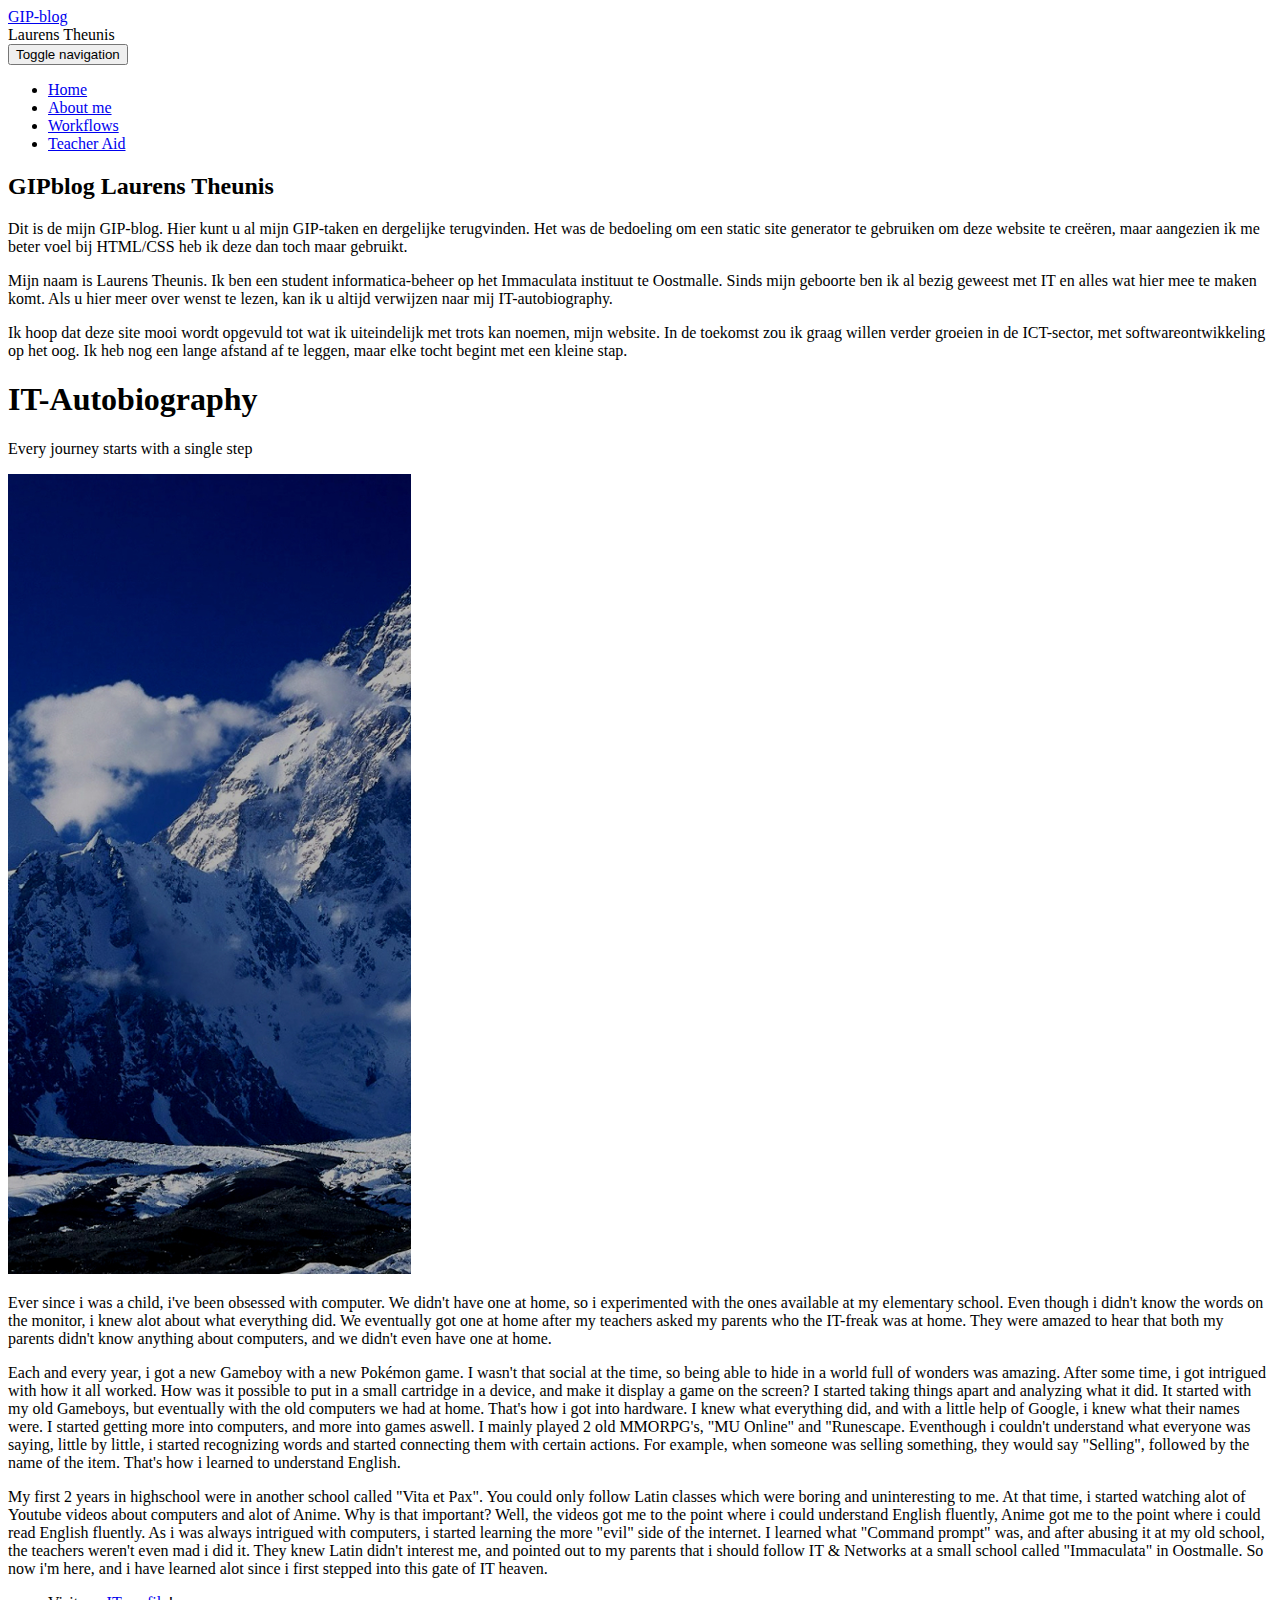
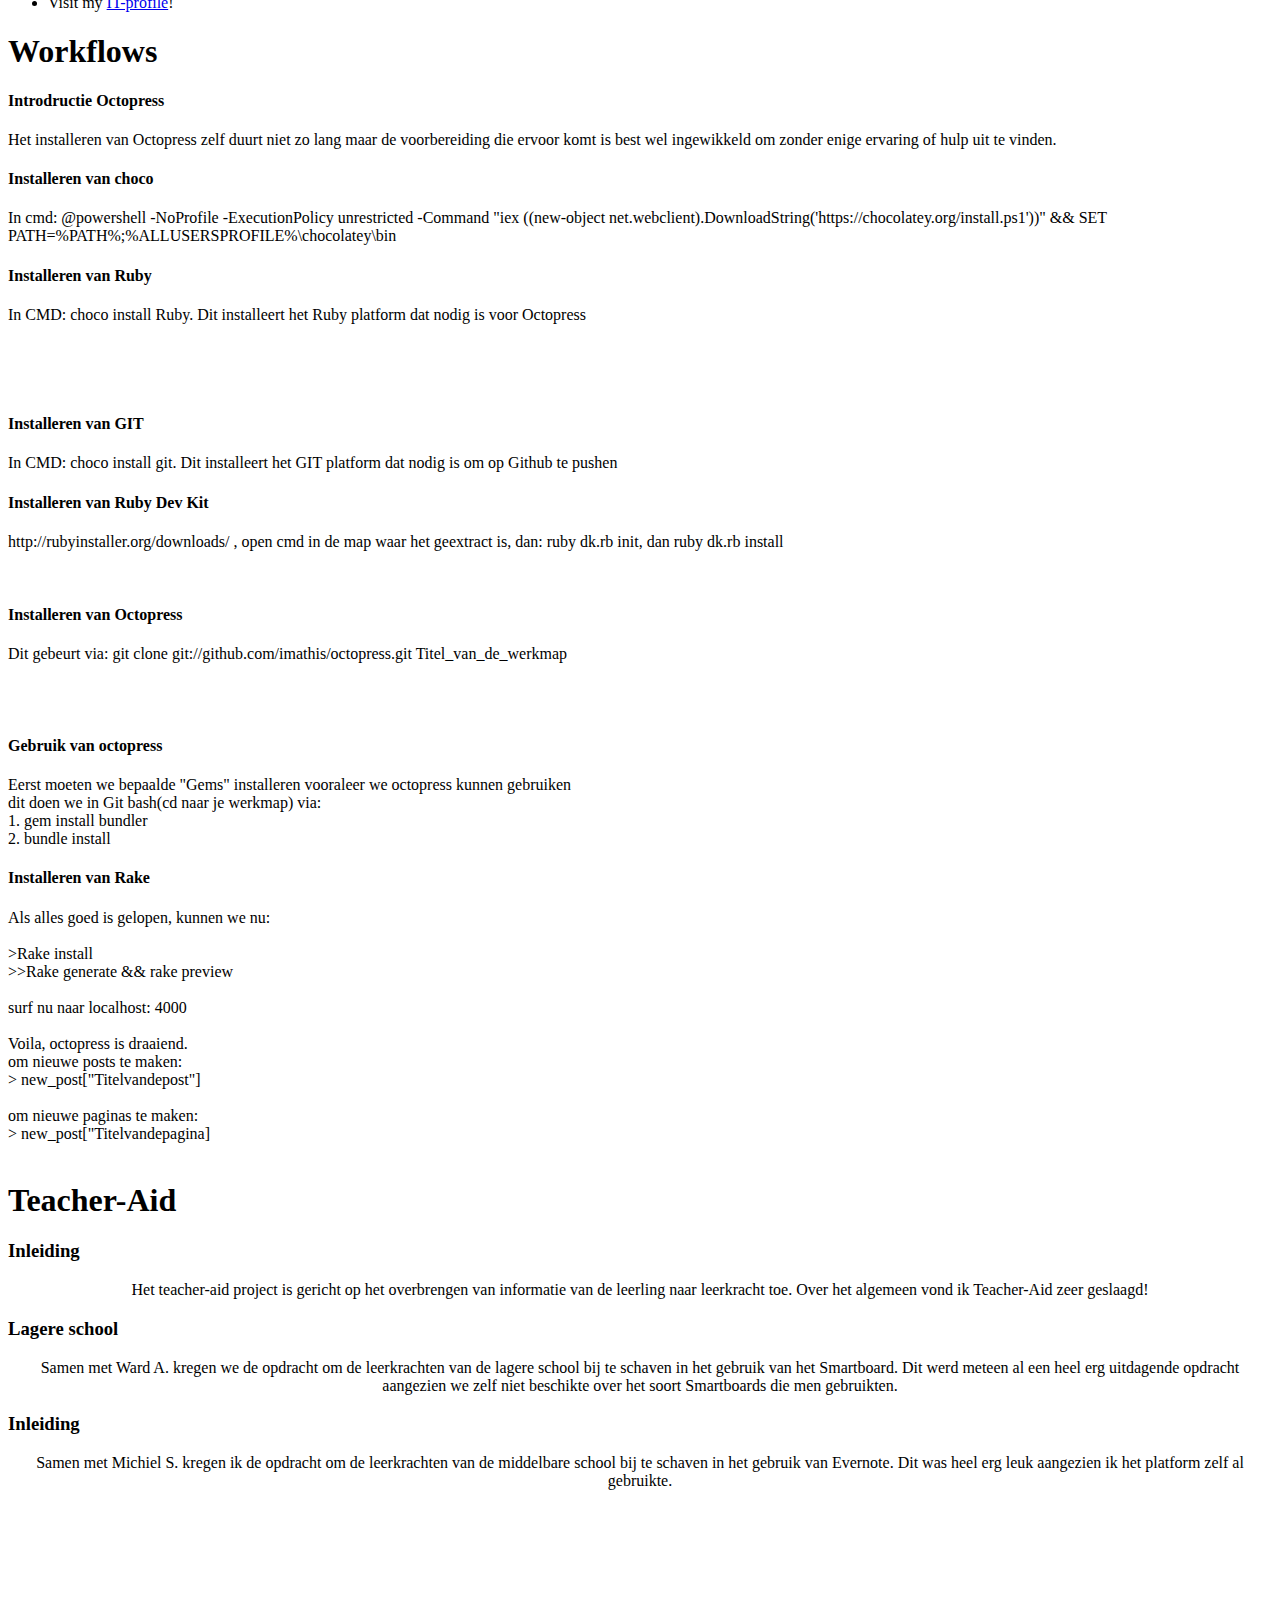
==== index.html @ f95a8ef7 "Test Alpha 1.2.9" ====
﻿<!DOCTYPE html>
<!--[if IE 9]> <html lang="en" class="ie9"> <![endif]-->
<!--[if !IE]><!-->
<html lang="en">
<!--<![endif]-->
	<head>
		<meta charset="utf-8">
		<title>GIP-blog Laurens Theunis</title>
		<meta name="description" content="Blog">
		<meta name="author" content="Laurens Theunis">

		<!-- Mobile Meta -->
		<meta name="viewport" content="width=device-width, initial-scale=1.0">

		<!-- Favicon -->
		<link rel="shortcut icon" href="images/favicon.ico">

		<!-- Web Fonts -->
		<link href='http://fonts.googleapis.com/css?family=Open+Sans:400italic,700italic,400,700,300&amp;subset=latin,latin-ext' rel='stylesheet' type='text/css'>
		<link href='http://fonts.googleapis.com/css?family=Raleway:700,400,300' rel='stylesheet' type='text/css'>

		<!-- Bootstrap core CSS -->
		<link href="bootstrap/css/bootstrap.css" rel="stylesheet">

		<!-- Font Awesome CSS -->
		<link href="fonts/font-awesome/css/font-awesome.css" rel="stylesheet">

		<!-- Plugins -->
		<link href="css/animations.css" rel="stylesheet">

		<!-- Worthy core CSS file -->
		<link href="css/style.css" rel="stylesheet">

		<!-- Custom css --> 
		<link href="css/custom.css" rel="stylesheet">
	</head>

	<body class="no-trans">
		<!-- scrollToTop -->
		<!-- ================ -->
		<div class="scrollToTop"><i class="icon-up-open-big"></i></div>

		<!-- header start -->
		<!-- ================ --> 
		<header class="header fixed clearfix navbar navbar-fixed-top">
			<div class="container">
				<div class="row">
					<div class="col-md-4">

						<!-- header-left start -->
						<!-- ================ -->
						<div class="header-left clearfix">

							

							<!-- name-and-slogan -->
							<div class="site-name-and-slogan smooth-scroll">
								<div class="site-name"><a href="#banner">GIP-blog</a></div>
								<div class="site-slogan"> Laurens Theunis</div>
							</div>

						</div>
						<!-- header-left end -->

					</div>
					<div class="col-md-8">

						<!-- header-right start -->
						<!-- ================ -->
						<div class="header-right clearfix">

							<!-- main-navigation start -->
							<!-- ================ -->
							<div class="main-navigation animated">

								<!-- navbar start -->
								<!-- ================ -->
								<nav class="navbar navbar-default" role="navigation">
									<div class="container-fluid">

										<!-- Toggle get grouped for better mobile display -->
										<div class="navbar-header">
											<button type="button" class="navbar-toggle" data-toggle="collapse" data-target="#navbar-collapse-1">
												<span class="sr-only">Toggle navigation</span>
												<span class="icon-bar"></span>
												<span class="icon-bar"></span>
												<span class="icon-bar"></span>
											</button>
										</div>

										<!-- Collect the nav links, forms, and other content for toggling -->
										<div class="collapse navbar-collapse scrollspy smooth-scroll" id="navbar-collapse-1">
											<ul class="nav navbar-nav navbar-right">
												<li class="active"><a href="#banner">Home</a></li>
												<li><a href="#about">About me</a></li>
												<li><a href="#services">Workflows</a></li>
												<li><a href="#portfolio">Teacher Aid</a></li>
												
											</ul>
										</div>

									</div>
								</nav>
								<!-- navbar end -->

							</div>
							<!-- main-navigation end -->

						</div>
						<!-- header-right end -->

					</div>
				</div>
			</div>
		</header>
		<!-- header end -->

		<!-- banner start -->
		<!-- ================ -->
		<div id="banner" class="banner">
			<div class="banner-image"></div>
			<div class="banner-caption">
				<div class="container">
					<div class="row">
						<div class="col-md-8 col-md-offset-2 object-non-visible" data-animation-effect="fadeIn">
							<p><h2 class="text-center">GIPblog <span>Laurens Theunis</span></h2></p>
						<p class="lead text-center">Dit is de mijn GIP-blog. Hier kunt u al mijn GIP-taken en dergelijke terugvinden. Het was de bedoeling om een static site generator te gebruiken om deze website te creëren, maar aangezien ik me beter voel bij HTML/CSS heb ik deze dan toch maar gebruikt.</p>
							<p class="lead text-center">Mijn naam is Laurens Theunis. Ik ben een student informatica-beheer op het Immaculata instituut te Oostmalle. Sinds mijn geboorte ben ik al bezig geweest met IT en alles wat hier mee te maken komt. Als u hier meer over wenst te lezen, kan ik u altijd verwijzen naar mij IT-autobiography.</p>
							<p class="lead text-center">Ik hoop dat deze site mooi wordt opgevuld tot wat ik uiteindelijk met trots kan noemen, mijn website. In de toekomst zou ik graag willen verder groeien in de ICT-sector, met softwareontwikkeling op het oog. Ik heb nog een lange afstand af te leggen, maar elke tocht begint met een kleine stap.</p>
						</div>
					</div>
				</div>
			</div>
		</div>
		<!-- banner end -->

		<!-- section start -->
		<!-- ================ -->
		<div class="section clearfix object-non-visible" data-animation-effect="fadeIn">
			<div class="container">
				<div class="row">
					<div class="col-md-12">
						<h1 id="about" class="title text-center">IT-<span>Autobiography</span></h1>
						<p class="lead text-center">Every journey starts with a single step</p>
						<div class="space"></div>
						<div class="row">
							<div class="col-md-6">
								<img src="images/section-image-1.png" alt="">
								<div class="space"></div>
							</div>
							<div class="col-md-6">
								<p>Ever since i was a child, i've been obsessed with computer. We didn't have one at home, so i experimented with the ones available at my elementary school. Even though i didn't know the words on the monitor, i knew alot about what everything did. We eventually got one at home after my teachers asked my parents who the IT-freak was at home. They were amazed to hear that both my parents didn't know anything about computers, and we didn't even have one at home.</p>
								<p> Each and every year, i got a new Gameboy with a new Pokémon game. I wasn't that social at the time, so being able to hide in a world full of wonders was amazing. After some time, i got intrigued with how it all worked. How was it possible to put in a small cartridge in a device, and make it display a game on the screen? I started taking things apart and analyzing what it did. It started with my old Gameboys, but eventually with the old computers we had at home. That's how i got into hardware. I knew what everything did, and with a little help of Google, i knew what their names were. I started getting more into computers, and more into games aswell. I mainly played 2 old MMORPG's, "MU Online" and "Runescape. Eventhough i couldn't understand what everyone was saying, little by little, i started recognizing words and started connecting them with certain actions. For example, when someone was selling something, they would say "Selling", followed by the name of the item. That's how i learned to understand English.</p>
								<p>My first 2 years in highschool were in another school called "Vita et Pax". You could only follow Latin classes which were boring and uninteresting to me. At that time, i started watching alot of Youtube videos about computers and alot of Anime. Why is that important? Well, the videos got me to the point where i could understand English fluently, Anime got me to the point where i could read English fluently. As i was always intrigued with computers, i started learning the more "evil" side of the internet. I learned what "Command prompt" was, and after abusing it at my old school, the teachers weren't even mad i did it. They knew Latin didn't interest me, and pointed out to my parents that i should follow IT & Networks at a small school called "Immaculata" in Oostmalle. So now i'm here, and i have learned alot since i first stepped into this gate of IT heaven.</p>
								<ul class="list-unstyled">
									<li><i class="fa fa-caret-right pr-10 text-colored"></i> Visit my <a href="itp.html">IT-profile</a>!</li>
									
								</ul>
							</div>
						</div>
																	</div>
										</div>
									</div>
								</div>
							</div>
						</div>
					</div>
				</div>
			</div>
		</div>
		<!-- section end -->

		<!-- section start -->
		<!-- ================ -->
		<div class="section translucent-bg bg-image-1 blue">
			<div class="container object-non-visible" data-animation-effect="fadeIn">
				<h1 id="services"  class="text-center title">Workflows</h1>
				<div class="space"></div>
				<div class="row">
					<div class="col-sm-6">
						<div class="media">
							<div class="media-body text-right">
								<h4 class="media-heading">Introdructie Octopress</h4>
								<p>Het installeren van Octopress zelf duurt niet zo lang maar de voorbereiding die ervoor komt is best wel ingewikkeld om zonder enige ervaring of hulp uit te vinden. </p>
							</div>
							<div class="media-right">
								<i class="fa fa-check"></i>
							</div>
						</div>
						<div class="media">
							<div class="media-body text-right">
								<h4 class="media-heading">Installeren van choco</h4>
								<p>In cmd:  @powershell -NoProfile -ExecutionPolicy unrestricted -Command "iex ((new-object net.webclient).DownloadString('https://chocolatey.org/install.ps1'))" && SET PATH=%PATH%;%ALLUSERSPROFILE%\chocolatey\bin</p>
							</div>
							<div class="media-right">
								<i class="fa fa-check"></i>
							</div>
						</div>
						<div class="media">
							<div class="media-body text-right">
								<h4 class="media-heading">Installeren van Ruby</h4>
								<p>In CMD: choco install Ruby. Dit installeert het Ruby platform dat nodig is voor Octopress</p> <br><br><br>
							</div>
							<div class="media-right">
								<i class="fa fa-check"></i>
							</div>
						</div>
						<div class="media">
							<div class="media-body text-right">
								<h4 class="media-heading">Installeren van GIT</h4>
								<p>In CMD: choco install git. Dit installeert het GIT platform dat nodig is om op Github te pushen</p>
							</div>
							<div class="media-right">
								<i class="fa fa-check"></i>
							</div>
						</div>
						
						
						
					</div>
					<div class="space visible-xs"></div>
					<div class="col-sm-6">
						<div class="media">
							<div class="media-left">
								<i class="fa fa-check"></i>
							</div>
							<div class="media-body">
								<h4 class="media-heading">Installeren van Ruby Dev Kit</h4>
								<p> http://rubyinstaller.org/downloads/ , open cmd in de map waar het geextract is, dan:  ruby dk.rb init, dan ruby dk.rb install</p> <br>
							</div>
						</div>
						<div class="media">
							<div class="media-left">
								<i class="fa fa-check"></i>
							</div>
							<div class="media-body">
								<h4 class="media-heading">Installeren van Octopress</h4>
								<p>Dit gebeurt via: git clone git://github.com/imathis/octopress.git Titel_van_de_werkmap</p> <br><br>
							</div>
						</div>
						<div class="media">
							<div class="media-left">
								<i class="fa fa-check"></i>
							</div>
							<div class="media-body">
								<h4 class="media-heading">Gebruik van octopress</h4>
								<p>Eerst moeten we bepaalde "Gems" installeren vooraleer we octopress kunnen gebruiken<br>

                                dit doen we in Git bash(cd naar je werkmap) via:<br>

                                1. gem install bundler<br>

                                2. bundle install<br></p>
							</div>
						</div>
						<div class="media">
							<div class="media-left">
								<i class="fa fa-check"></i>
							</div>
							<div class="media-body">
								<h4 class="media-heading">Installeren van Rake</h4>
								<p>Als alles goed is gelopen, kunnen we nu:<br><br>

                                >Rake install<br>
                                >>Rake generate && rake preview<br><br>


                                surf nu naar localhost: 4000<br><br>

                                Voila, octopress is draaiend.<br>



                                om nieuwe posts te maken:<br>
                                > new_post["Titelvandepost"]<br><br>


                                om nieuwe paginas te maken:<br>
                                > new_post["Titelvandepagina]<br><br></p>
							</div>
						</div>
					</div>
				</div>
			</div>
		</div>
		<!-- section end -->

		

		<!-- section start -->
		<!-- ================ -->
		<div class="section">
			<div class="container">
				<h1 class="text-center title" id="portfolio">Teacher-Aid</h1>
				<div class="col-sm-4">
				<P STYLE="text-align: center;"><h3>Inleiding</h3></p>
				<P STYLE="text-align: center;">Het teacher-aid project is gericht op het overbrengen van informatie van de leerling naar leerkracht toe. Over het algemeen vond ik Teacher-Aid zeer geslaagd!</p>
				</div>
				<div class="col-sm-4">
				<P STYLE="text-align: center;"><h3>Lagere school</h3></p>
				<P STYLE="text-align: center;">Samen met Ward A. kregen we de opdracht om de leerkrachten van de lagere school bij te schaven in het gebruik van het Smartboard. Dit werd meteen al een heel erg uitdagende opdracht aangezien we zelf niet beschikte over het soort Smartboards die men gebruikten.</p>
				</div>
				<div class="col-sm-4">
				<P STYLE="text-align: center;"><h3>Inleiding</h3></p>
				<P STYLE="text-align: center;">Samen met Michiel S. kregen ik de opdracht om de leerkrachten van de middelbare school bij te schaven in het gebruik van Evernote. Dit was heel erg leuk aangezien ik het platform zelf al gebruikte.</p>
				</div>
			</div>
				
				<div class="col-sm-6 col-md-offset-4">
					<iframe width="560" height="315" src="//www.youtube.com/embed/NiQZ9h77Cmo" frameborder="0" allowfullscreen></iframe>
				</div>
				
				
		</div>
		<!-- section end -->

		
		
		<!-- JavaScript files placed at the end of the document so the pages load faster
		================================================== -->
		<!-- Jquery and Bootstap core js files -->
		<script type="text/javascript" src="plugins/jquery.min.js"></script>
		<script type="text/javascript" src="bootstrap/js/bootstrap.min.js"></script>

		<!-- Modernizr javascript -->
		<script type="text/javascript" src="plugins/modernizr.js"></script>

		<!-- Isotope javascript -->
		<script type="text/javascript" src="plugins/isotope/isotope.pkgd.min.js"></script>
		
		<!-- Backstretch javascript -->
		<script type="text/javascript" src="plugins/jquery.backstretch.min.js"></script>

		<!-- Appear javascript -->
		<script type="text/javascript" src="plugins/jquery.appear.js"></script>

		<!-- Initialization of Plugins -->
		<script type="text/javascript" src="js/template.js"></script>

		<!-- Custom Scripts -->
		<script type="text/javascript" src="js/custom.js"></script>

	</body>
</html>
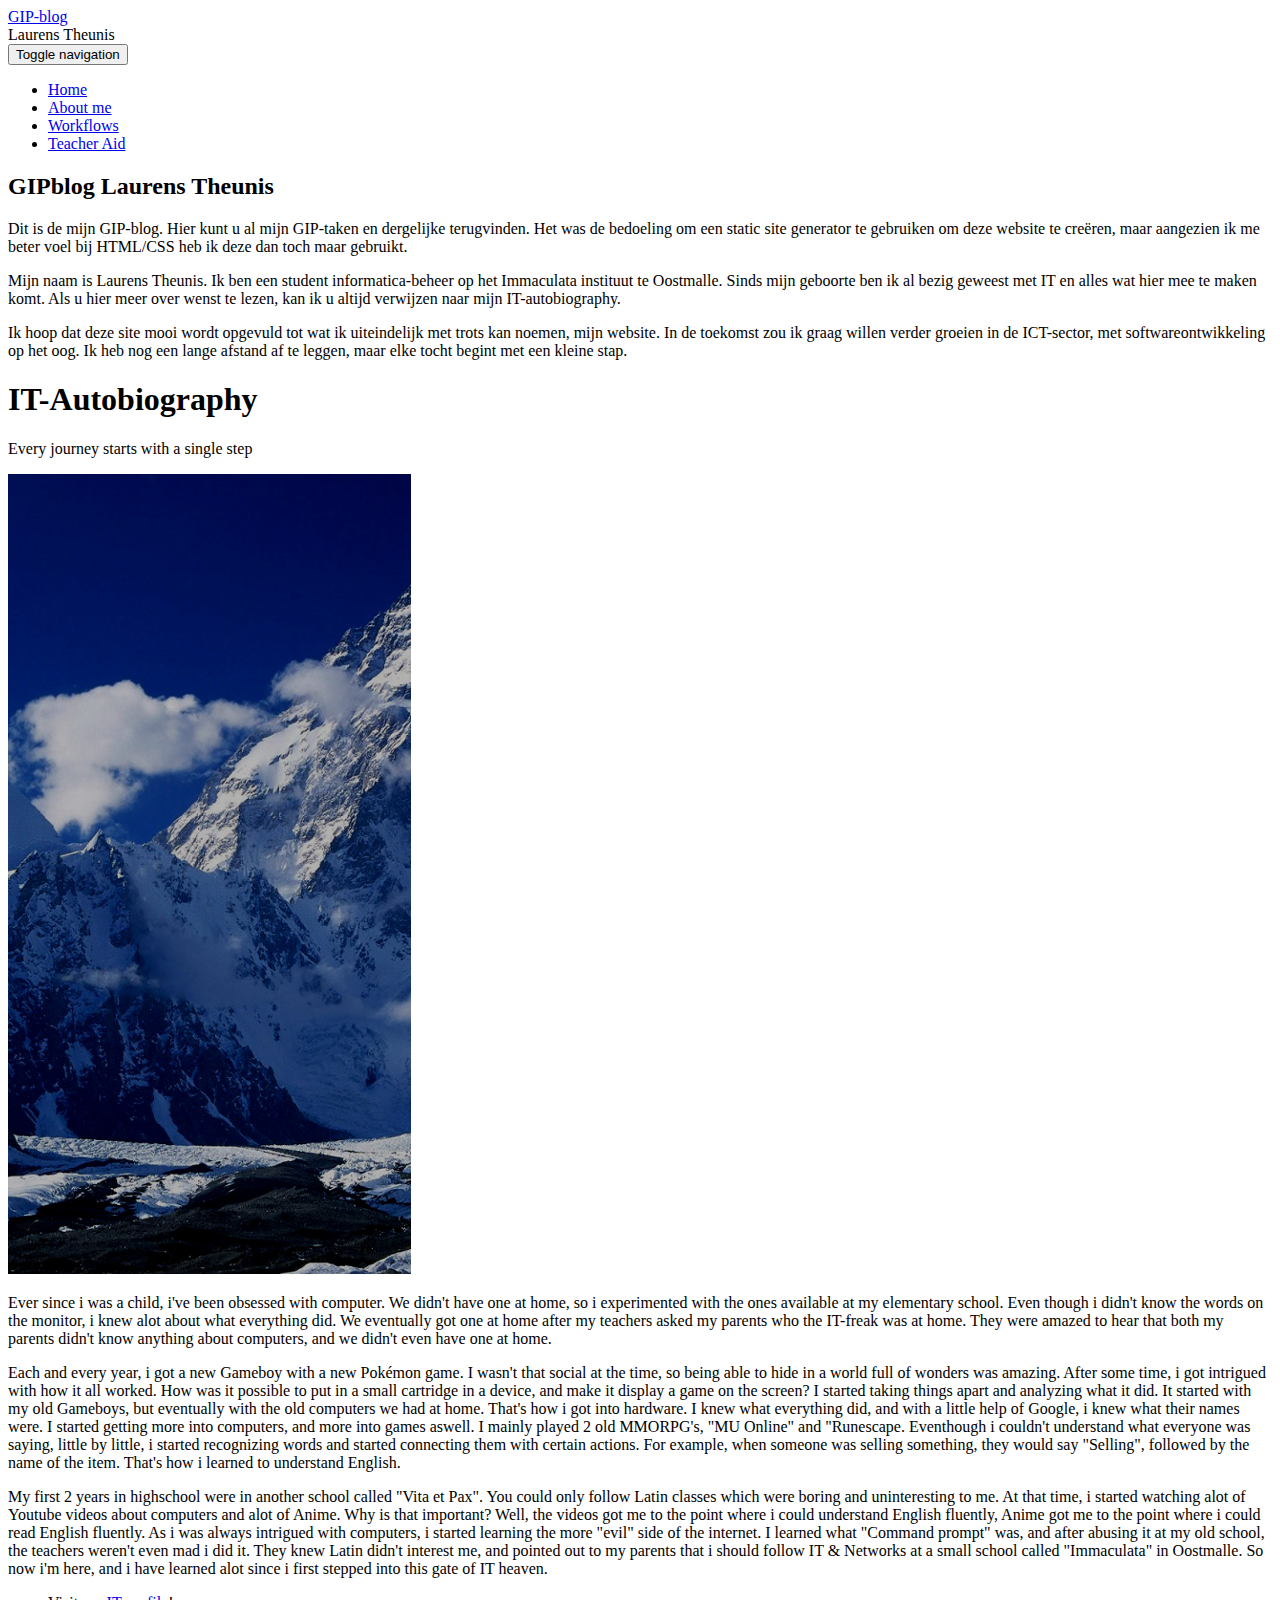
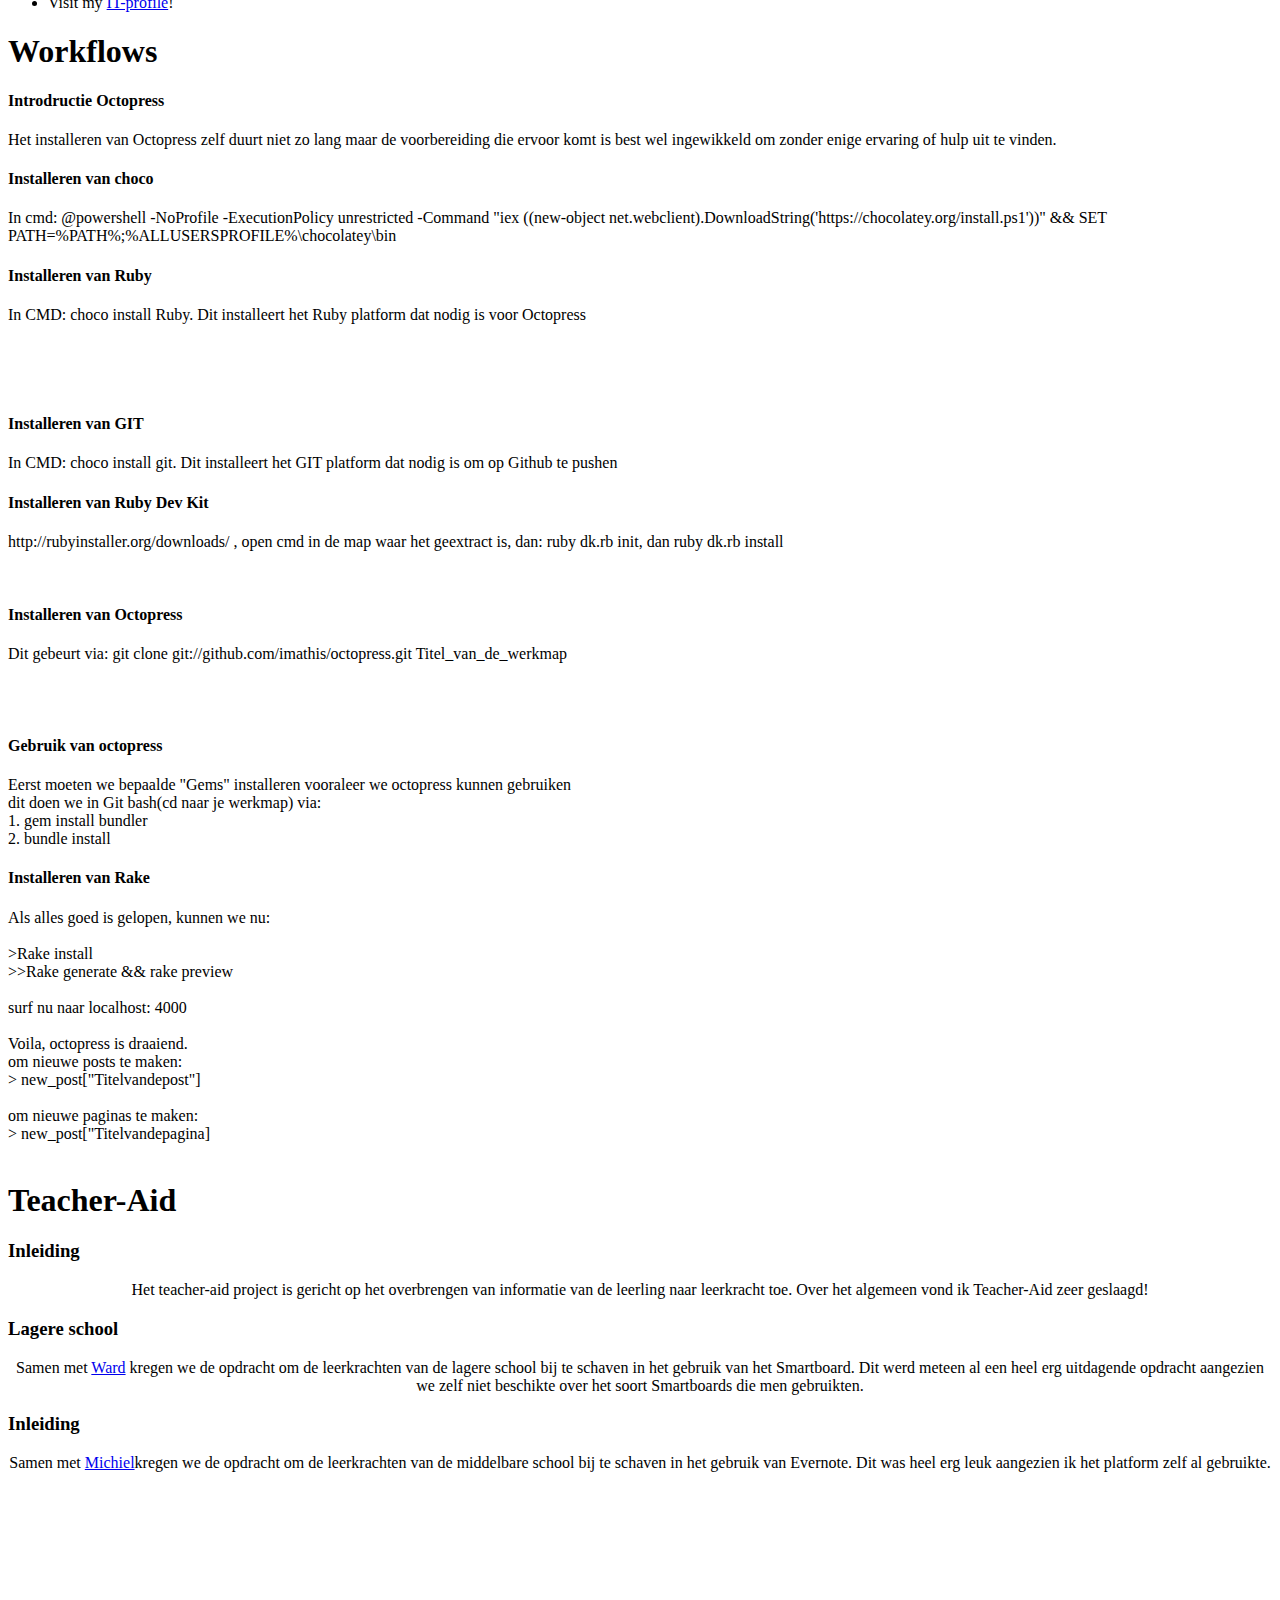
==== commit 4edce621: "ALPHA 1.7" ====
--- a/index.html
+++ b/index.html
@@ -125,7 +125,7 @@
 						<div class="col-md-8 col-md-offset-2 object-non-visible" data-animation-effect="fadeIn">
 							<p><h2 class="text-center">GIPblog <span>Laurens Theunis</span></h2></p>
 						<p class="lead text-center">Dit is de mijn GIP-blog. Hier kunt u al mijn GIP-taken en dergelijke terugvinden. Het was de bedoeling om een static site generator te gebruiken om deze website te creëren, maar aangezien ik me beter voel bij HTML/CSS heb ik deze dan toch maar gebruikt.</p>
-							<p class="lead text-center">Mijn naam is Laurens Theunis. Ik ben een student informatica-beheer op het Immaculata instituut te Oostmalle. Sinds mijn geboorte ben ik al bezig geweest met IT en alles wat hier mee te maken komt. Als u hier meer over wenst te lezen, kan ik u altijd verwijzen naar mij IT-autobiography.</p>
+							<p class="lead text-center">Mijn naam is Laurens Theunis. Ik ben een student informatica-beheer op het Immaculata instituut te Oostmalle. Sinds mijn geboorte ben ik al bezig geweest met IT en alles wat hier mee te maken komt. Als u hier meer over wenst te lezen, kan ik u altijd verwijzen naar mijn IT-autobiography.</p>
 							<p class="lead text-center">Ik hoop dat deze site mooi wordt opgevuld tot wat ik uiteindelijk met trots kan noemen, mijn website. In de toekomst zou ik graag willen verder groeien in de ICT-sector, met softwareontwikkeling op het oog. Ik heb nog een lange afstand af te leggen, maar elke tocht begint met een kleine stap.</p>
 						</div>
 					</div>
@@ -298,16 +298,17 @@
 				</div>
 				<div class="col-sm-4">
 				<P STYLE="text-align: center;"><h3>Lagere school</h3></p>
-				<P STYLE="text-align: center;">Samen met Ward A. kregen we de opdracht om de leerkrachten van de lagere school bij te schaven in het gebruik van het Smartboard. Dit werd meteen al een heel erg uitdagende opdracht aangezien we zelf niet beschikte over het soort Smartboards die men gebruikten.</p>
+				<P STYLE="text-align: center;">Samen met <a href="http://wardadriaensen.github.io/home/">Ward</a> kregen we de opdracht om de leerkrachten van de lagere school bij te schaven in het gebruik van het Smartboard. Dit werd meteen al een heel erg uitdagende opdracht aangezien we zelf niet beschikte over het soort Smartboards die men gebruikten.</p>
 				</div>
 				<div class="col-sm-4">
 				<P STYLE="text-align: center;"><h3>Inleiding</h3></p>
-				<P STYLE="text-align: center;">Samen met Michiel S. kregen ik de opdracht om de leerkrachten van de middelbare school bij te schaven in het gebruik van Evernote. Dit was heel erg leuk aangezien ik het platform zelf al gebruikte.</p>
+				<P STYLE="text-align: center;">Samen met <a href="http://michielsegers.github.io/">Michiel</a>kregen we de opdracht om de leerkrachten van de middelbare school bij te schaven in het gebruik van Evernote. Dit was heel erg leuk aangezien ik het platform zelf al gebruikte.</p>
 				</div>
 			</div>
 				
-				<div class="col-sm-6 col-md-offset-4">
+				<div class="col-sm-10 col-md-offset-3">
 					<iframe width="560" height="315" src="//www.youtube.com/embed/NiQZ9h77Cmo" frameborder="0" allowfullscreen></iframe>
+					<iframe width="560" height="315" src="//www.youtube.com/embed/DSdWQXgtJ9I" frameborder="0" allowfullscreen></iframe>
 				</div>
 				
 				
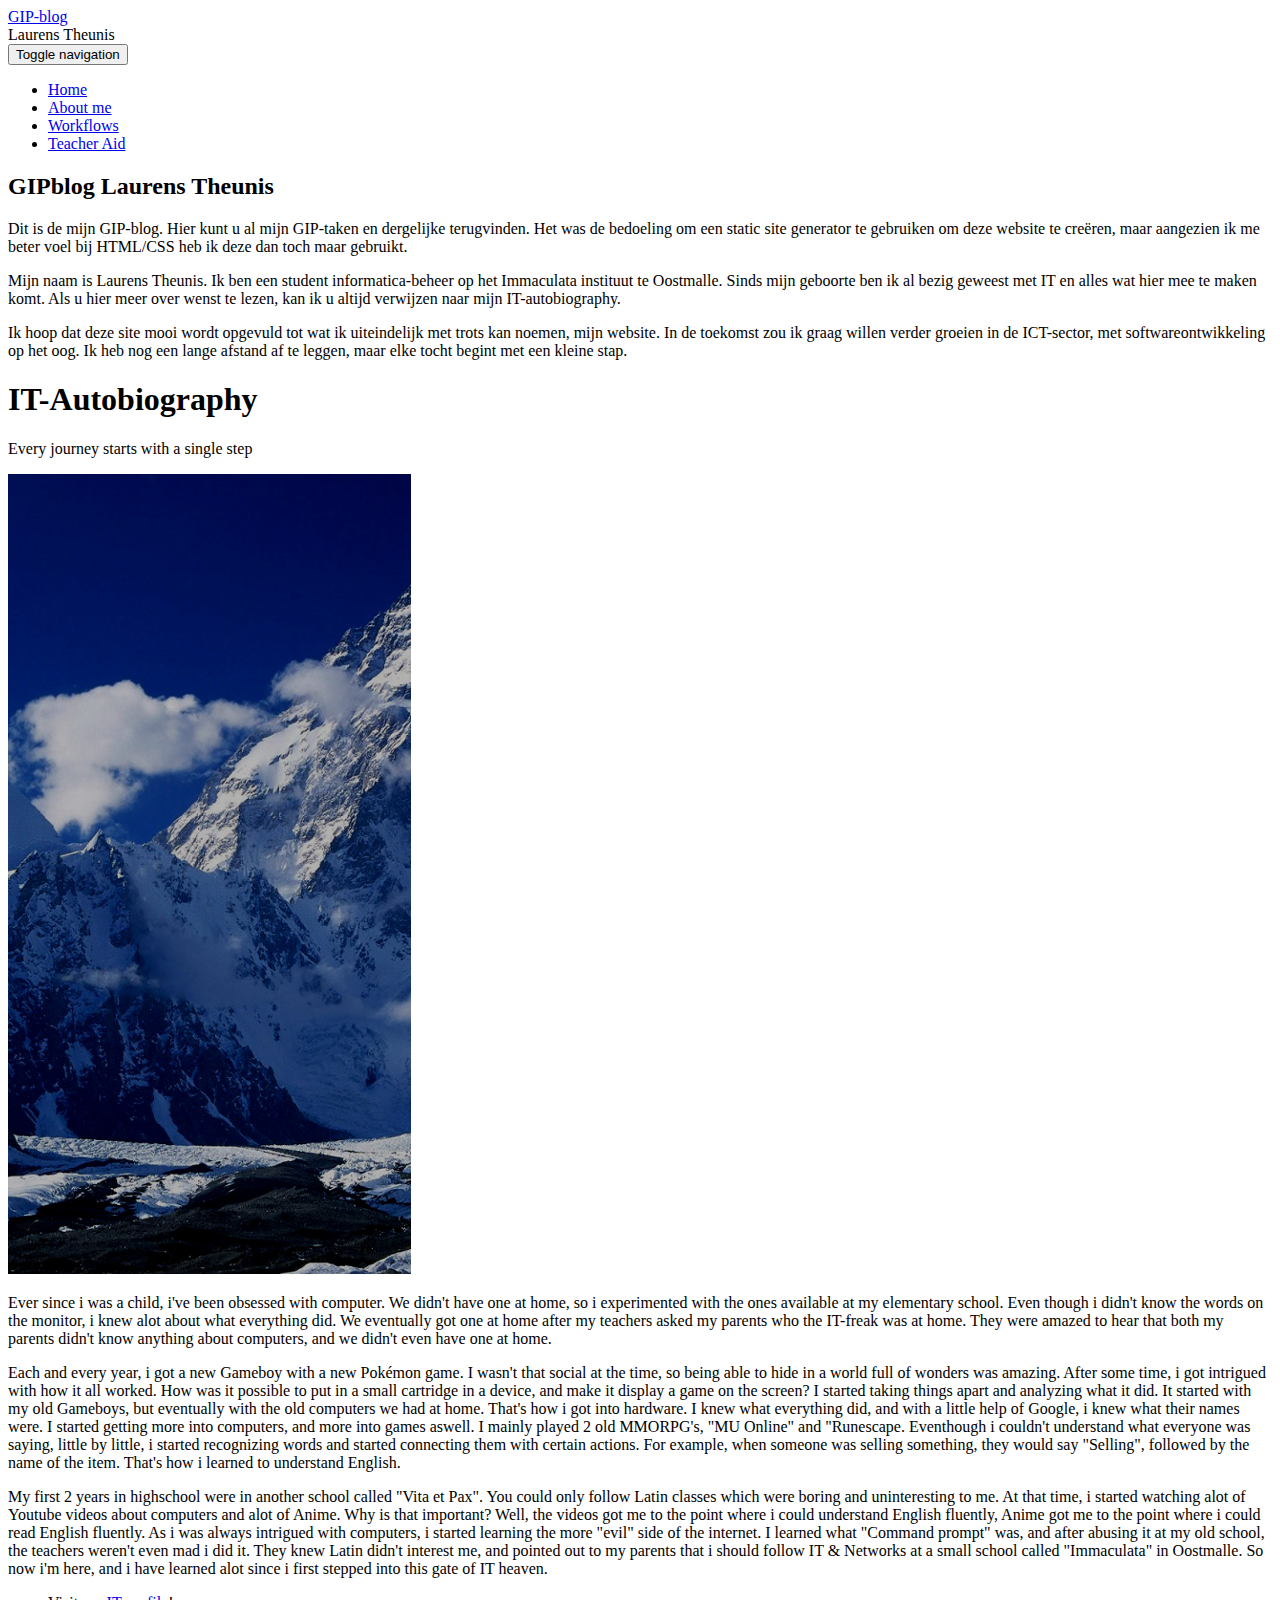
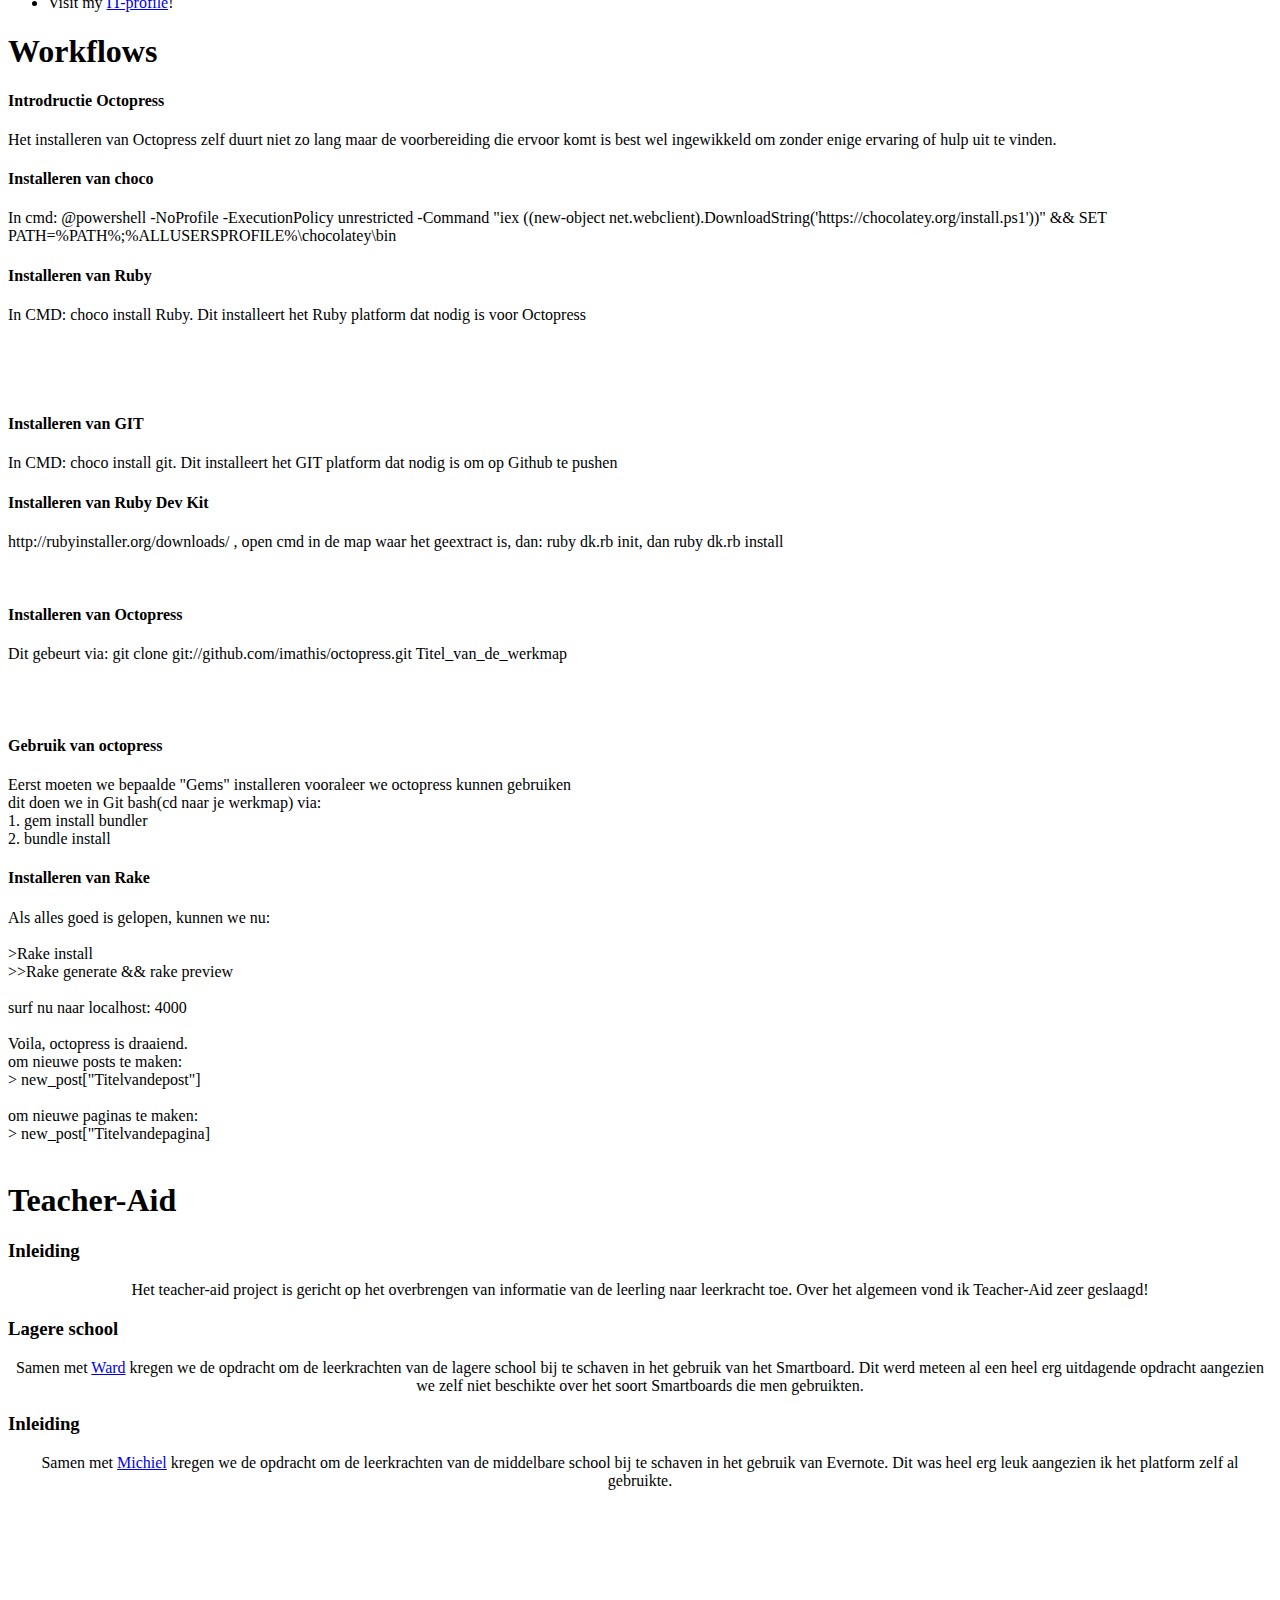
==== commit 67c2f7c3: "ALPHA 1.7.1" ====
--- a/index.html
+++ b/index.html
@@ -302,7 +302,7 @@
 				</div>
 				<div class="col-sm-4">
 				<P STYLE="text-align: center;"><h3>Inleiding</h3></p>
-				<P STYLE="text-align: center;">Samen met <a href="http://michielsegers.github.io/">Michiel</a>kregen we de opdracht om de leerkrachten van de middelbare school bij te schaven in het gebruik van Evernote. Dit was heel erg leuk aangezien ik het platform zelf al gebruikte.</p>
+				<P STYLE="text-align: center;">Samen met <a href="http://michielsegers.github.io/">Michiel</a> kregen we de opdracht om de leerkrachten van de middelbare school bij te schaven in het gebruik van Evernote. Dit was heel erg leuk aangezien ik het platform zelf al gebruikte.</p>
 				</div>
 			</div>
 				
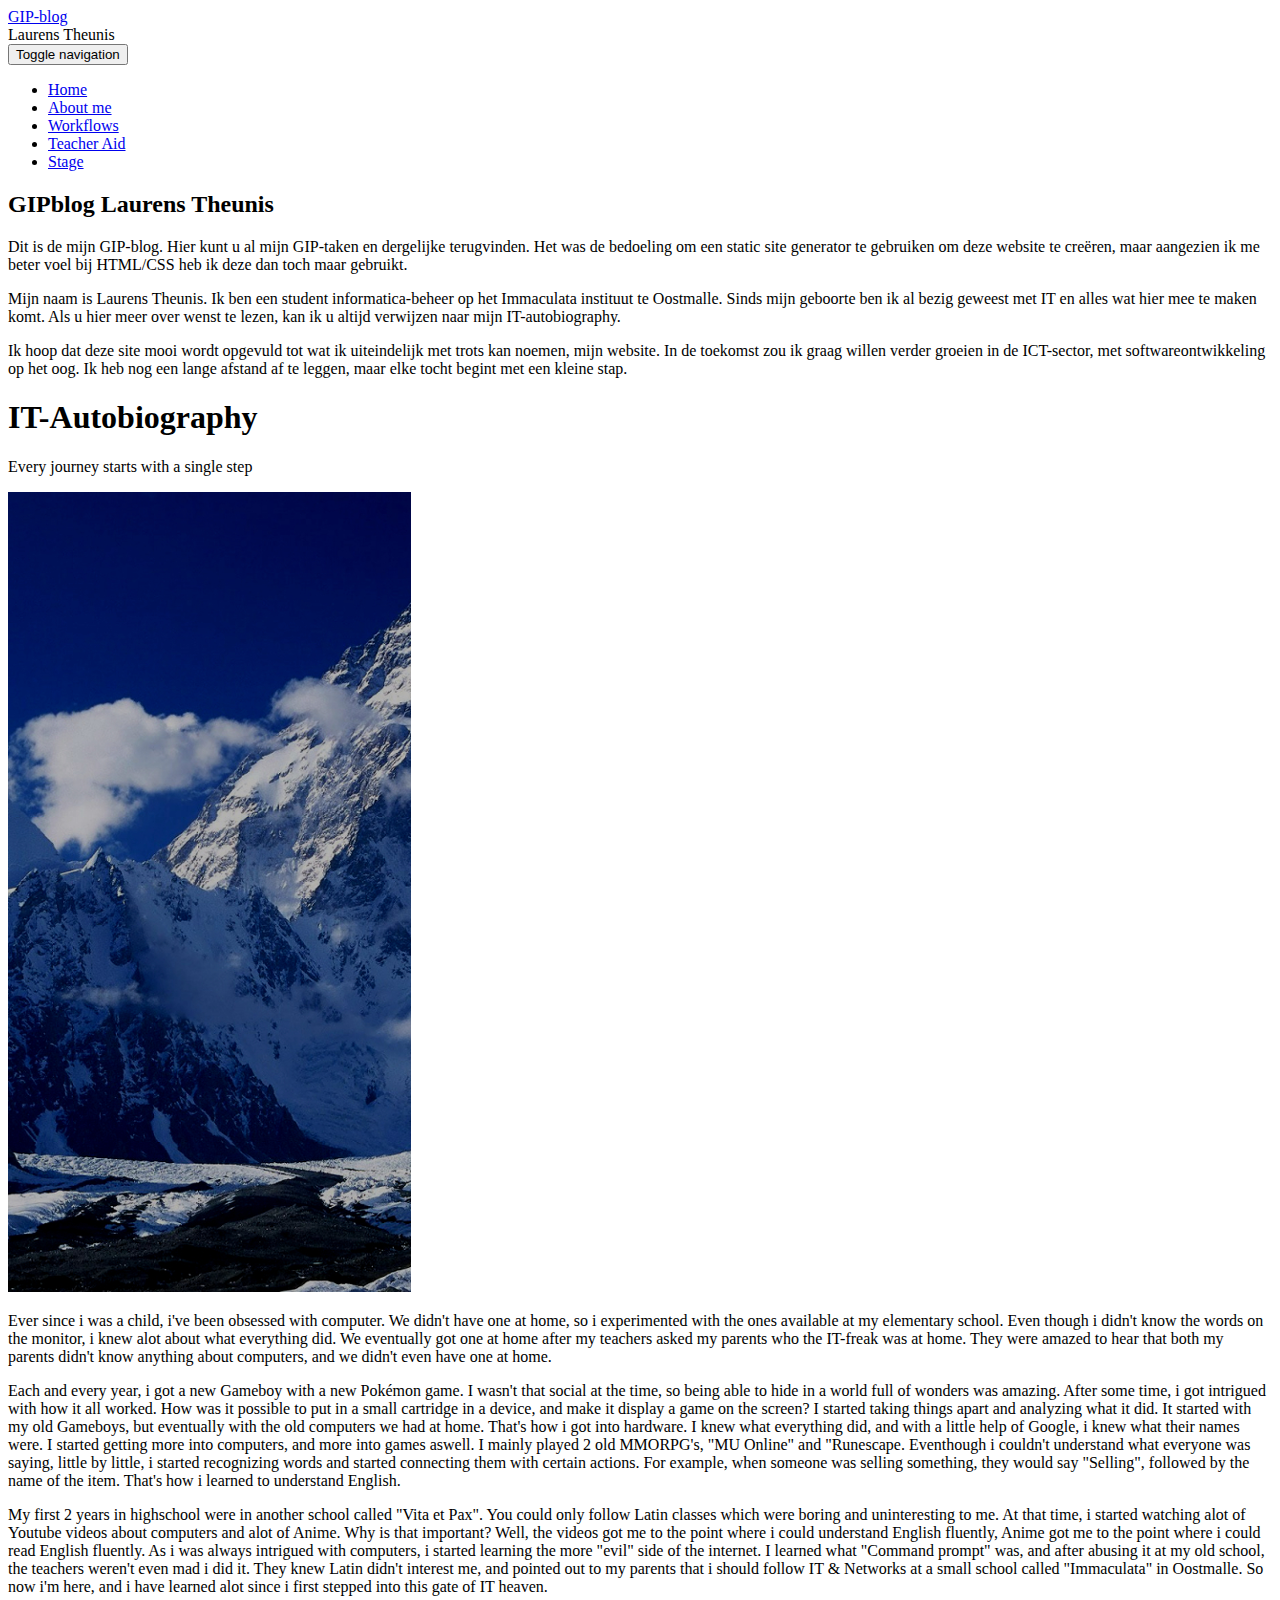
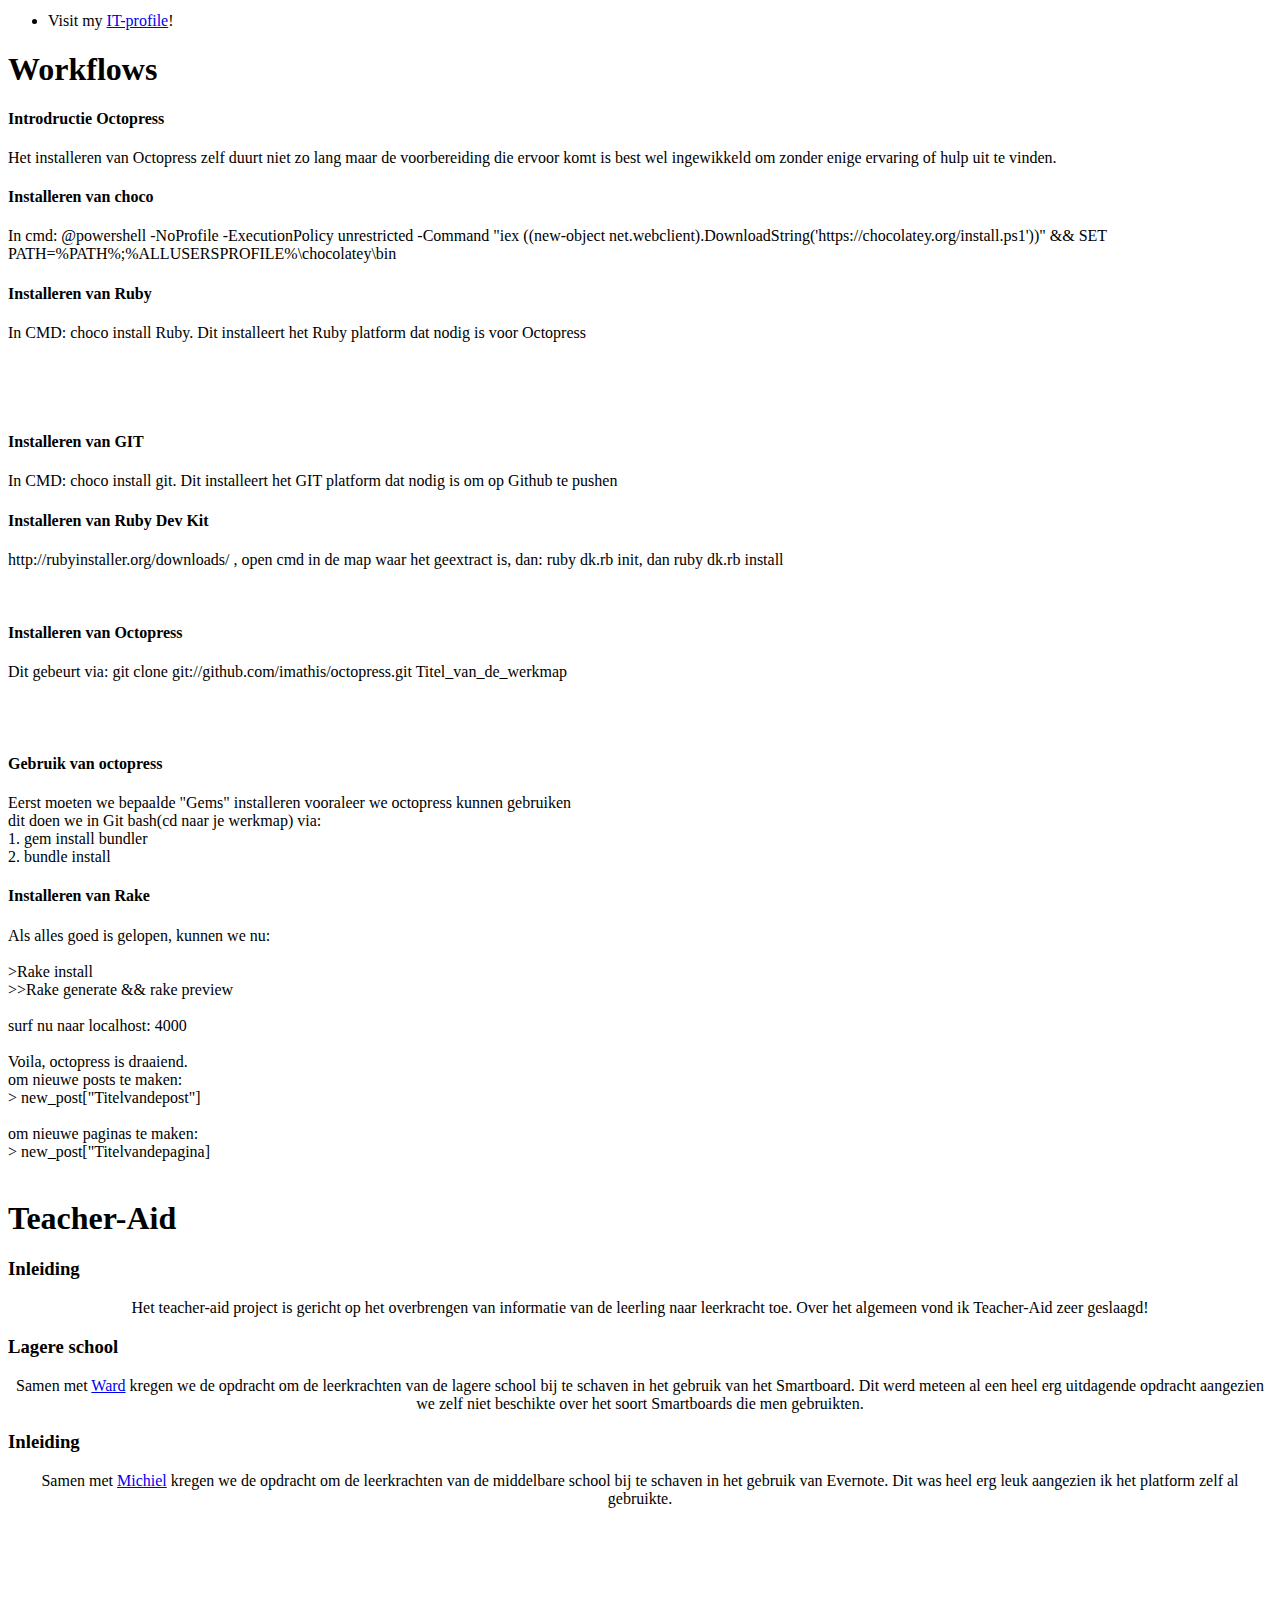
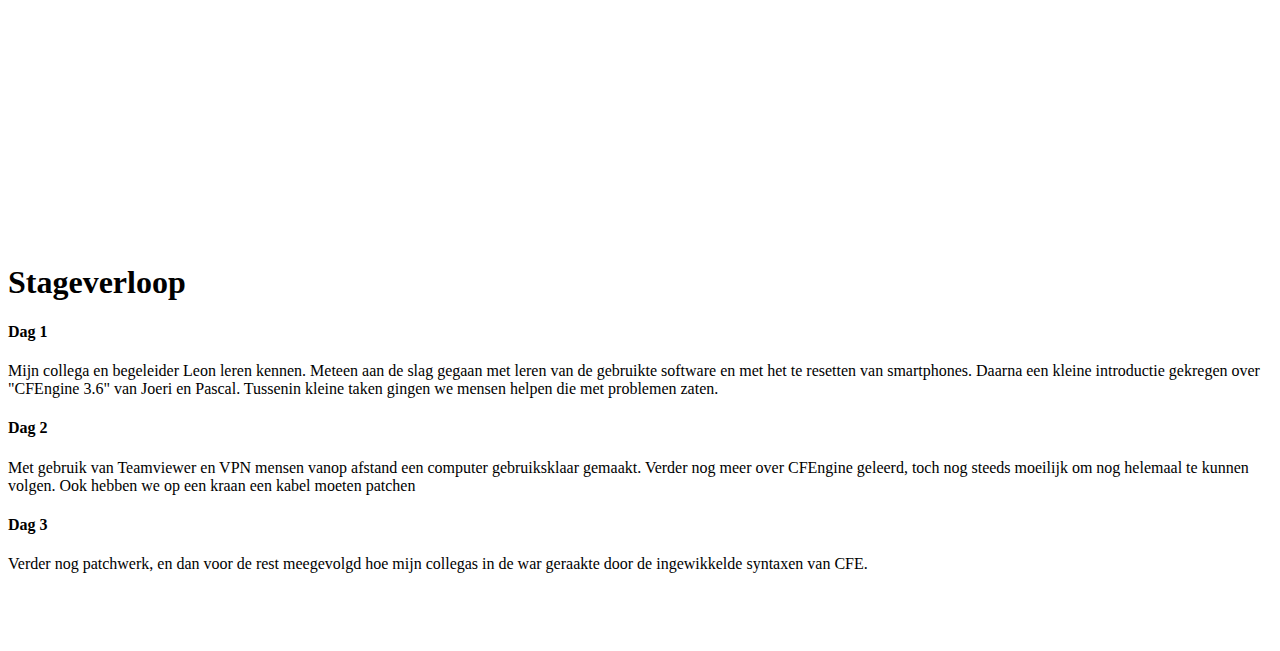
==== commit 903a58ea: "BETA 1.0" ====
--- a/index.html
+++ b/index.html
@@ -95,6 +95,7 @@
 												<li><a href="#about">About me</a></li>
 												<li><a href="#services">Workflows</a></li>
 												<li><a href="#portfolio">Teacher Aid</a></li>
+												<li><a href="#stage">Stage</a></li>
 												
 											</ul>
 										</div>
@@ -314,6 +315,54 @@
 				
 		</div>
 		<!-- section end -->
+		
+		<!-- STAGE SHIT-->
+		<!-- section start -->
+		<!-- ================ -->
+		<div class="section translucent-bg bg-image-1 blue">
+			<div class="container object-non-visible" data-animation-effect="FadeIn">
+				<h1 id="stage"  class="text-center title">Stageverloop</h1>
+				<div class="space"></div>
+				<div class="row">
+					<div class="col-sm-6">
+						<div class="media">
+							<div class="media-body text-right">
+								<h4 class="media-heading">Dag 1</h4>
+								<p>Mijn collega en begeleider Leon leren kennen. Meteen aan de slag gegaan met leren van de gebruikte software en met het te resetten van smartphones. Daarna een kleine introductie gekregen over "CFEngine 3.6" van Joeri en Pascal. Tussenin kleine taken gingen we mensen helpen die met problemen zaten.</p>
+							</div>
+							<div class="media-right">
+								<i class="fa fa-check"></i>
+							</div>
+						</div>
+						<div class="media">
+							<div class="media-body text-right">
+								<h4 class="media-heading">Dag 2</h4>
+								<p>Met gebruik van Teamviewer en VPN mensen vanop afstand een computer gebruiksklaar gemaakt. Verder nog meer over CFEngine geleerd, toch nog steeds moeilijk om nog helemaal te kunnen volgen. Ook hebben we op een kraan een kabel moeten patchen </p>
+							</div>
+							<div class="media-right">
+								<i class="fa fa-check"></i>
+							</div>
+						</div>
+						<div class="media">
+							<div class="media-body text-right">
+								<h4 class="media-heading">Dag 3</h4>
+								<p>Verder nog patchwerk, en dan voor de rest meegevolgd hoe mijn collegas in de war geraakte door de ingewikkelde syntaxen van CFE.</p> <br><br><br>
+							</div>
+							<div class="media-right">
+								<i class="fa fa-check"></i>
+							</div>
+						</div>
+						
+						
+						
+						
+					</div>
+					
+					</div>
+				</div>
+			</div>
+		</div>
+		<!-- section end -->
 
 		
 		
